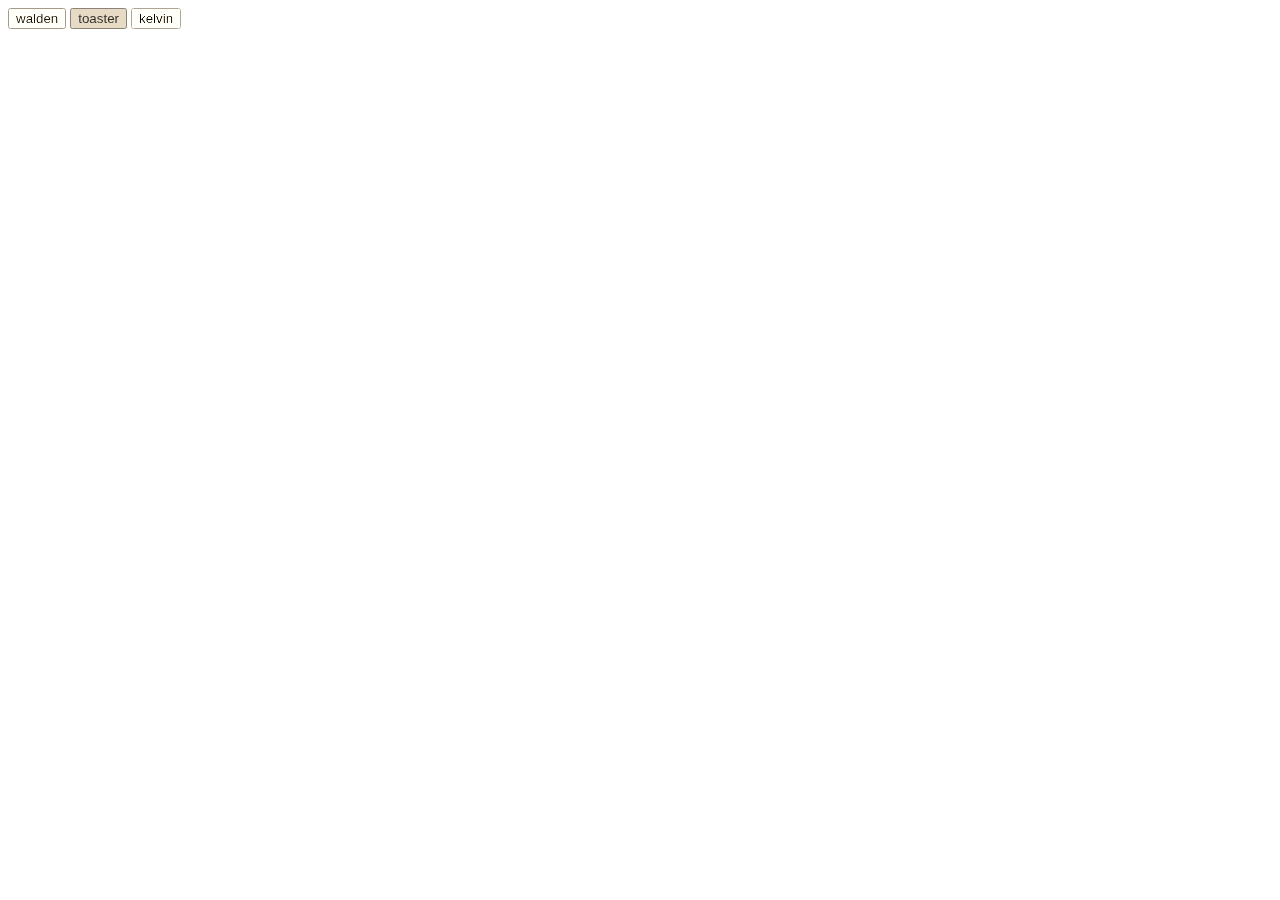
==== Java lesson1/index.html @ 3ffe450e "start" ====
<!DOCTYPE html>
<html lang="ru">
<head>
    <meta charset="utf-8">
    <title>Кекстаграм: используем data-атрибуты</title>

    <link rel="stylesheet" href="style.css">
</head>
<body class="keksta">
<div class="photos">
    <div class="photo"></div>
</div>
<div class="toggle-controls">
    <button class="walden" type="button" data-filter="walden">walden</button>
    <button class="toaster" type="button" data-filter="toaster">toaster</button>
    <button class="kelvin" type="button" data-filter="kelvin">kelvin</button>
</div>
<script src="script.js"></script>
</body>
</html>
---- Java lesson1/style.css ----
.photos {
    background-image: url("download.jpg");
}

.walden {
    filter: contrast(0.9) brightness(1.2) hue-rotate(-20deg) saturate(1.7) sepia(0.4);
}

.toaster {
    filter: contrast(0.67) saturate(2.5) hue-rotate(-30deg) sepia(0.4);
}

.kelvin {
    filter: contrast(1.1) brightness(1.3) saturate(2.4) sepia(0.4);
}
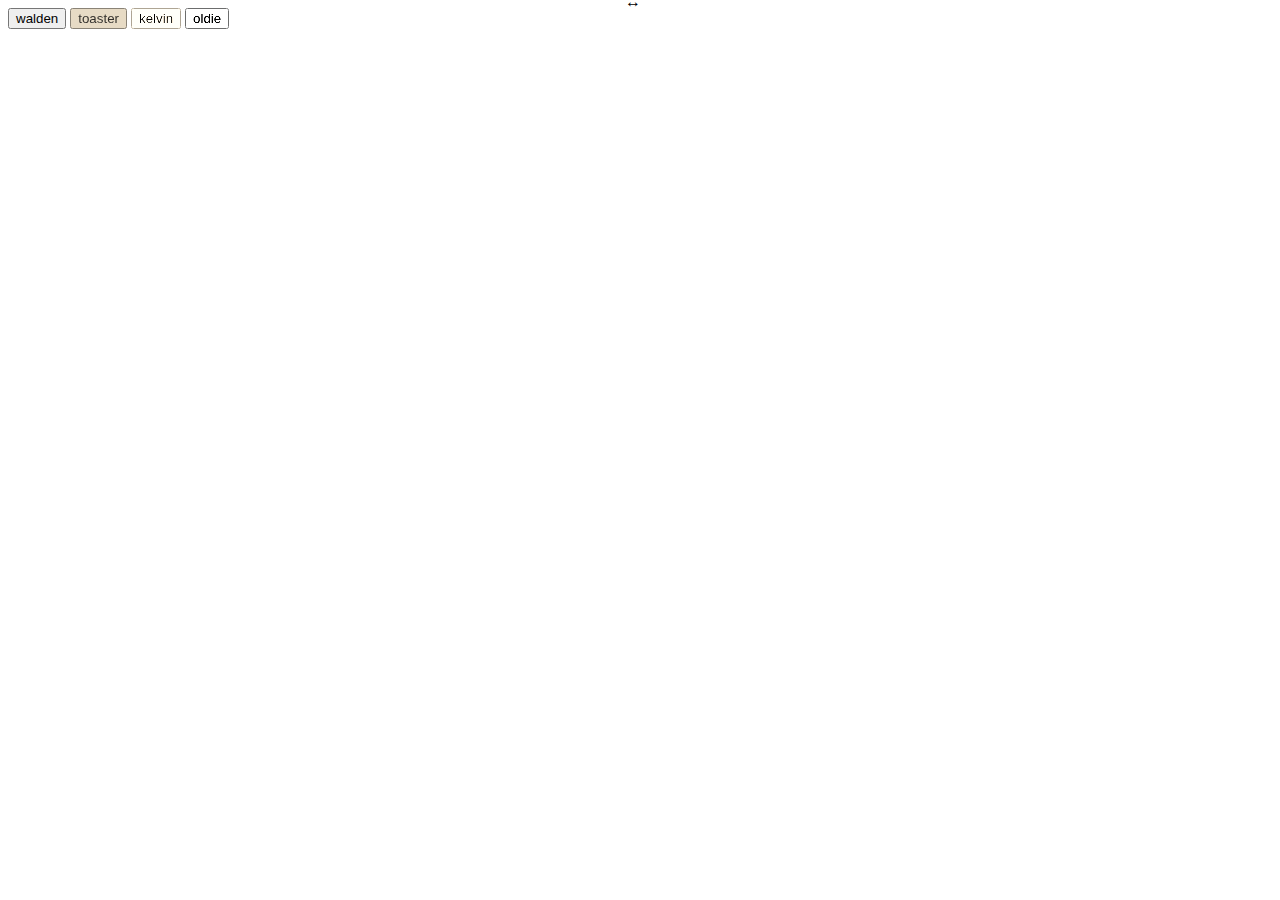
==== commit 1f5513dd: "cant add background image!!!!" ====
--- a/Java lesson1/index.html
+++ b/Java lesson1/index.html
@@ -2,19 +2,24 @@
 <html lang="ru">
 <head>
     <meta charset="utf-8">
-    <title>Кекстаграм: используем data-атрибуты</title>
-
+    <title>Кекстаграм: финал</title>
+    <link rel="stylesheet" href="course.css">
     <link rel="stylesheet" href="style.css">
 </head>
 <body class="keksta">
 <div class="photos">
-    <div class="photo"></div>
+    <div class="photo">
+
+    </div>
+    <div class="photo-original"></div>
+    <div class="separator">↔</div>
 </div>
 <div class="toggle-controls">
-    <button class="walden" type="button" data-filter="walden">walden</button>
-    <button class="toaster" type="button" data-filter="toaster">toaster</button>
-    <button class="kelvin" type="button" data-filter="kelvin">kelvin</button>
+    <button class="walden" type="button" data-filter="walden"></button>
+    <button class="toaster" type="button" data-filter="toaster"></button>
+    <button class="kelvin" type="button" data-filter="kelvin"></button>
+    <button class="oldie" type="button" data-filter="oldie"></button>
 </div>
 <script src="script.js"></script>
 </body>
-</html>
+</html>--- a/Java lesson1/style.css
+++ b/Java lesson1/style.css
@@ -1,8 +1,4 @@
-.photos {
-    background-image: url("download.jpg");
-}
-
-.walden {
+walden {
     filter: contrast(0.9) brightness(1.2) hue-rotate(-20deg) saturate(1.7) sepia(0.4);
 }
 
@@ -13,3 +9,53 @@
 .kelvin {
     filter: contrast(1.1) brightness(1.3) saturate(2.4) sepia(0.4);
 }
+
+.oldie {
+    filter: contrast(2) saturate(5) hue-rotate(-180deg);
+}
+
+.willow {
+    filter: saturate(0.02) contrast(0.85) brightness(1.2) sepia(0.02);
+}
+
+.photos {
+    position: relative;
+}
+
+.photo,
+.photo-original {
+    position: absolute;
+
+    width: 100%;
+    height: 100%;
+
+    background-size: cover;
+}
+
+.photo {
+    z-index: 10;
+
+    background-image: url("download.jpg");
+}
+
+.photo-original {
+    z-index: 20;
+
+    width: 50%;
+
+    background-image: url("download.jpg");
+}
+
+.separator {
+    position: absolute;
+    top: 50%;
+    left: 50%;
+    z-index: 30;
+
+    width: 30px;
+    height: 30px;
+
+    border: 2px solid #ffffff;
+    border-radius: 50%;
+    transform: translate(-50%, -50%);
+}